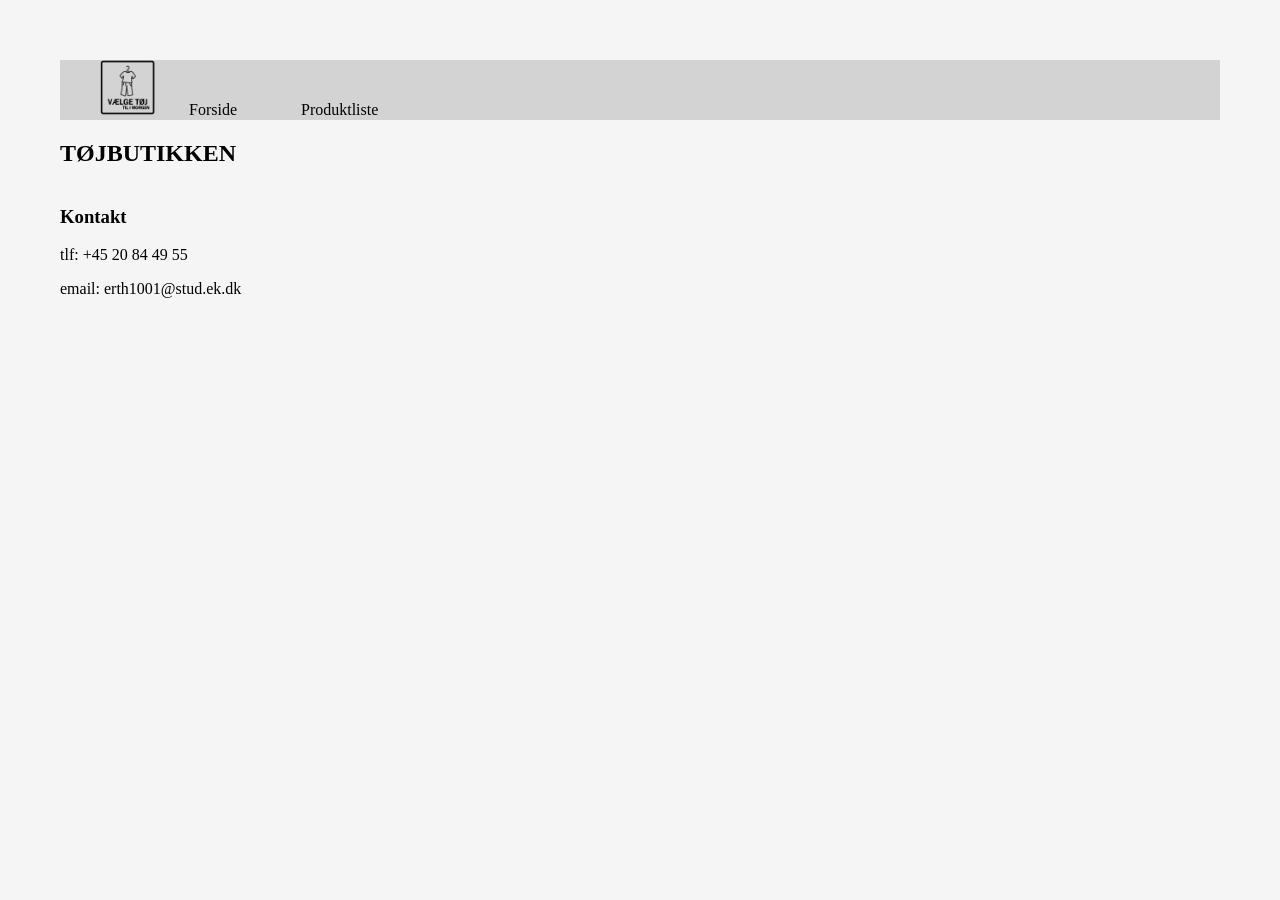
==== index.html @ 3785b1e7 "rettelser" ====
<!doctype html>
<html lang="da">
  <head>
    <meta charset="UTF-8" />
    <meta name="viewport" content="width=device-width, initial-scale=1.0" />
    <title>Forside</title>
    <link rel="stylesheet" href="style.css" />
  </head>
  <body>
    <header>
      <nav>
        <ul>
          <img class="logo" src="img/logo.png" alt="" />
          <a href="index.html">Forside</a>
          <a href="produktliste.html">Produktliste</a>
        </ul>
      </nav>
    </header>
    <main>
      <section>
        <h1>TØJBUTIKKEN</h1>
      </section>
      <section id="catlisteContainer"></section>
    </main>
    <footer>
      <h3>Kontakt</h3>
      <p>tlf: +45 20 84 49 55</p>
      <p>email: erth1001@stud.ek.dk</p>
    </footer>
    <script src="index.js"></script>
  </body>
</html>
---- style.css ----
/* general style */

body {
  margin: 10px;
  background-color: whitesmoke;
}

nav {
  background-color: lightgray;
  height: 60px;
  align-items: center;

  a {
    color: black;
    margin: 30px;
  }
  ul :hover {
    text-decoration: underline;
  }
}

a {
  text-decoration: none;
}

.logo {
  width: 55px;
}

/* Produktliste */
section {
  display: grid;
  grid-template-columns: 1fr 1fr;
  gap: 2rem;
}

.card {
  display: grid;
  grid-template-rows: subgrid;
  grid-row: span 5;
  background-color: lightgray;

  h2,
  h3,
  p {
    color: black;
    margin-left: 30px;
  }

  img {
    max-width: 90%;
    display: block;
    margin: 0 auto;
    margin-top: 20px;
  }
}

/* styl på forside  */
#catlisteContainer {
  display: grid;
  grid-template-columns: repeat(3, 1fr);
  gap: 1rem;

  a {
    padding: 2rem;
    background-color: lightgray;
    text-align: center;
    color: inherit;
  }
}

@media (min-width: 800px) {
  section {
    grid-template-columns: 1fr 1fr 1fr;
  }

  body {
    margin: 60px;
  }
}
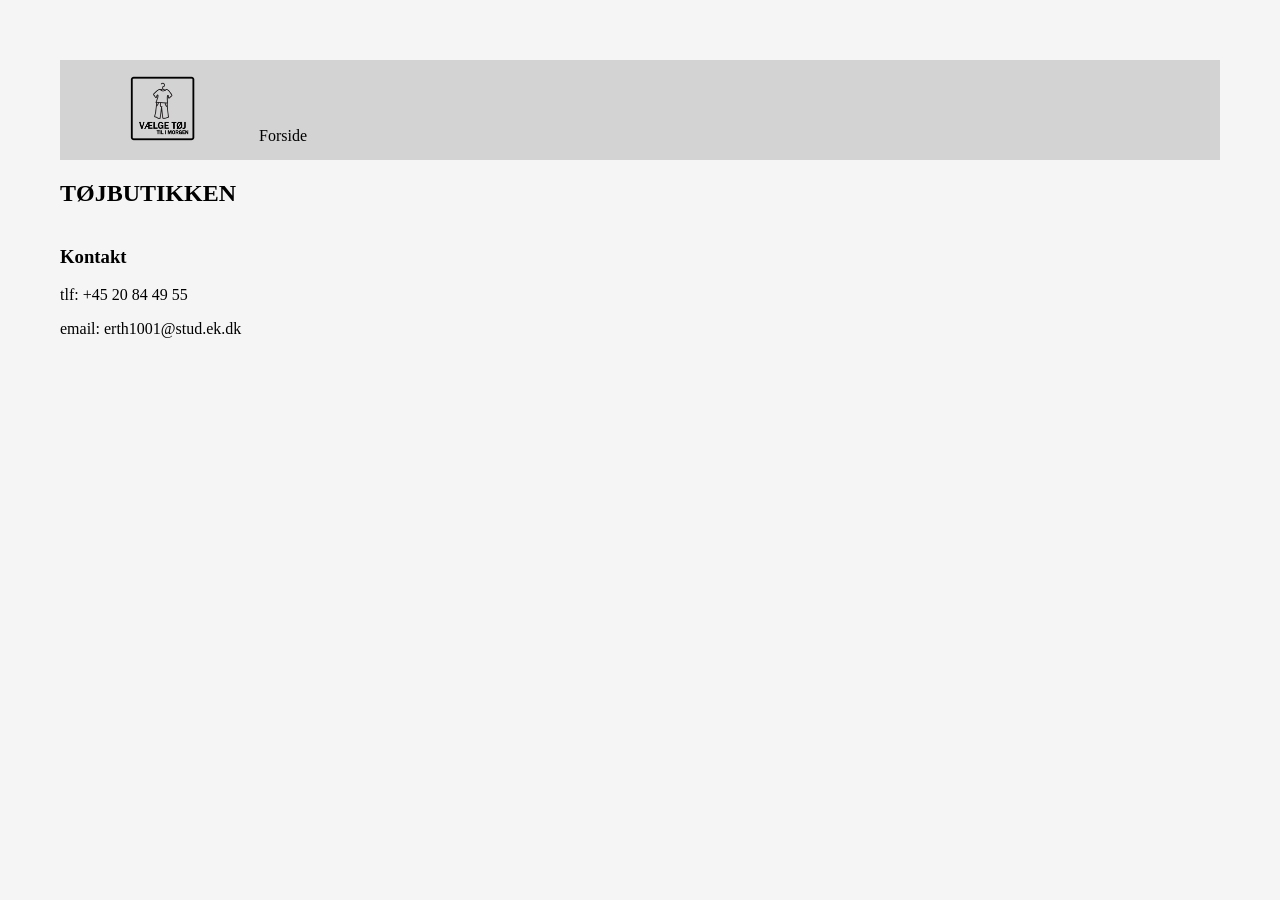
==== commit dd846b3b: "rettelser på header" ====
--- a/index.html
+++ b/index.html
@@ -10,9 +10,8 @@
     <header>
       <nav>
         <ul>
-          <img class="logo" src="img/logo.png" alt="" />
+          <a href="index.html"><img class="logo" src="img/logo.png" alt="" /></a>
           <a href="index.html">Forside</a>
-          <a href="produktliste.html">Produktliste</a>
         </ul>
       </nav>
     </header>
--- a/style.css
+++ b/style.css
@@ -7,12 +7,14 @@
 
 nav {
   background-color: lightgray;
-  height: 60px;
-  align-items: center;
+  height: 100px;
+  display: grid;
+  grid-template-columns: 1fr;
 
   a {
     color: black;
     margin: 30px;
+    align-items: center;
   }
   ul :hover {
     text-decoration: underline;
@@ -24,7 +26,8 @@
 }
 
 .logo {
-  width: 55px;
+  width: 65px;
+  align-items: center;
 }
 
 /* Produktliste */
@@ -69,6 +72,10 @@
   }
 }
 
+#catlisteContainer :hover {
+  background-color: gray;
+}
+
 @media (min-width: 800px) {
   section {
     grid-template-columns: 1fr 1fr 1fr;
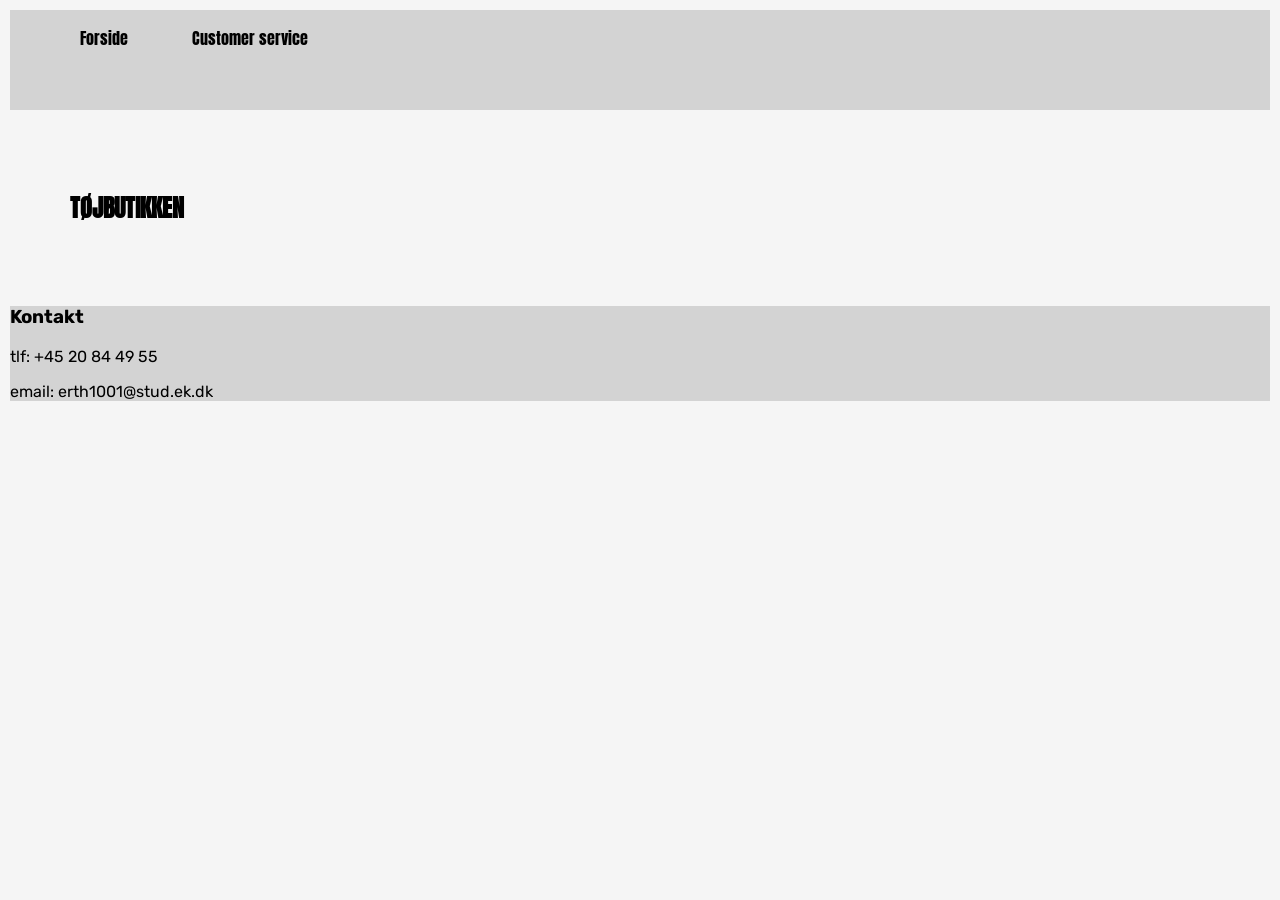
==== commit 2a6ed882: "header" ====
--- a/index.html
+++ b/index.html
@@ -10,8 +10,10 @@
     <header>
       <nav>
         <ul>
-          <a href="index.html"><img class="logo" src="img/logo.png" alt="" /></a>
+          <!-- <a href="index.html"><img class="logo" src="img/logo.png" alt="" /></a> -->
           <a href="index.html">Forside</a>
+          <a href="">Customer service</a>
+          <a href=""></a>
         </ul>
       </nav>
     </header>
--- a/style.css
+++ b/style.css
@@ -1,4 +1,23 @@
 /* general style */
+@font-face {
+  font-family: anton;
+  src: url(fonts/Anton-Regular.ttf);
+}
+
+@font-face {
+  font-family: rubrik;
+  src: url(fonts/Rubik-VariableFont_wght.ttf);
+}
+
+h1 {
+  font-family: anton;
+}
+
+p,
+h2,
+h3 {
+  font-family: rubrik;
+}
 
 body {
   margin: 10px;
@@ -6,6 +25,7 @@
 }
 
 nav {
+  font-family: anton;
   background-color: lightgray;
   height: 100px;
   display: grid;
@@ -30,6 +50,10 @@
   align-items: center;
 }
 
+footer {
+  background-color: lightgray;
+}
+
 /* Produktliste */
 section {
   display: grid;
@@ -37,7 +61,14 @@
   gap: 2rem;
 }
 
+.beskrivelse {
+  display: flex;
+  flex-direction: column;
+  margin: 0;
+}
+
 .card {
+  position: relative;
   display: grid;
   grid-template-rows: subgrid;
   grid-row: span 5;
@@ -76,12 +107,28 @@
   background-color: gray;
 }
 
+/* labeels med tilbud og udsolgt */
+.udsolgt {
+  filter: grayscale(1);
+  opacity: 8;
+  pointer-events: none;
+}
+
+.tilbudslabel {
+  position: absolute;
+  top: 1.3rem;
+  left: 0.2rem;
+  padding: 1rem;
+  background-color: yellow;
+  rotate: -20deg;
+}
+
 @media (min-width: 800px) {
   section {
     grid-template-columns: 1fr 1fr 1fr;
   }
 
-  body {
+  main {
     margin: 60px;
   }
 }
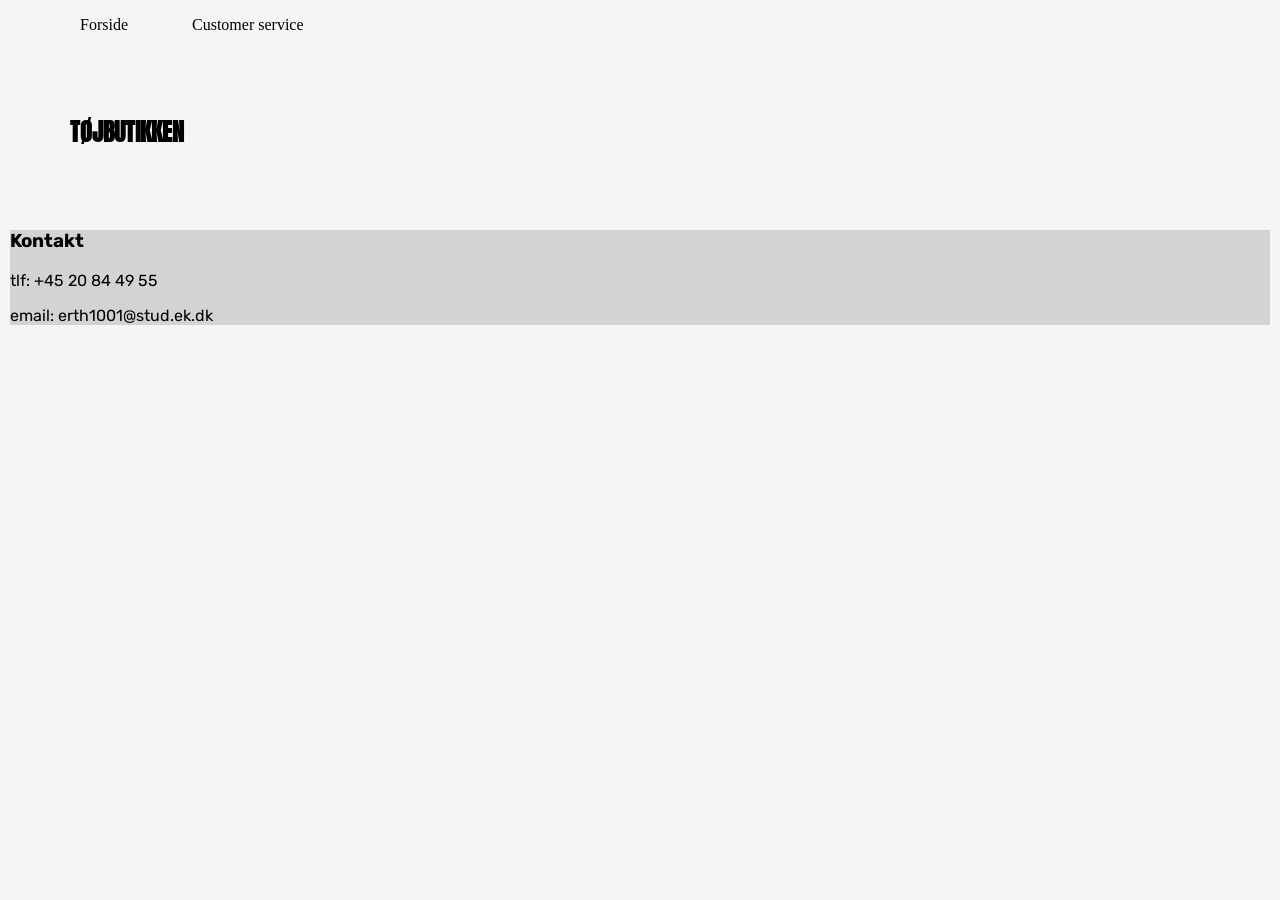
==== commit 3066c668: "header" ====
--- a/index.html
+++ b/index.html
@@ -8,7 +8,7 @@
   </head>
   <body>
     <header>
-      <nav>
+      <nav class="Header">
         <ul>
           <!-- <a href="index.html"><img class="logo" src="img/logo.png" alt="" /></a> -->
           <a href="index.html">Forside</a>
--- a/style.css
+++ b/style.css
@@ -25,11 +25,11 @@
 }
 
 nav {
-  font-family: anton;
+  /* font-family: anton;
   background-color: lightgray;
   height: 100px;
   display: grid;
-  grid-template-columns: 1fr;
+  grid-template-columns: 1fr; */
 
   a {
     color: black;
@@ -61,11 +61,11 @@
   gap: 2rem;
 }
 
-.beskrivelse {
+/* .beskrivelse {
   display: flex;
   flex-direction: column;
   margin: 0;
-}
+} */
 
 .card {
   position: relative;
@@ -123,6 +123,11 @@
   rotate: -20deg;
 }
 
+/* Filtrering */
+#filter {
+  margin: 10px;
+}
+
 @media (min-width: 800px) {
   section {
     grid-template-columns: 1fr 1fr 1fr;
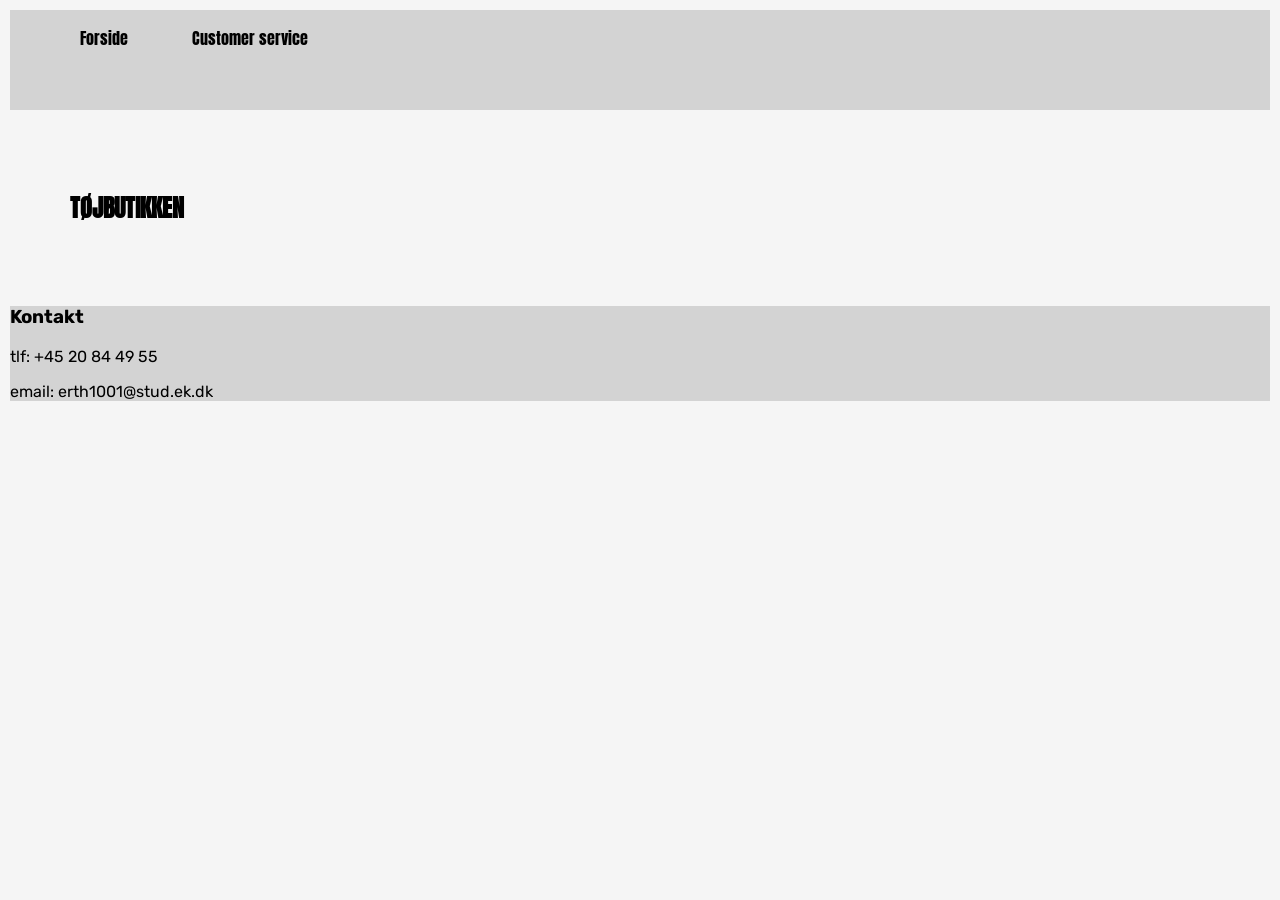
==== commit cbfbbc2a: "header rettelser" ====
--- a/index.html
+++ b/index.html
@@ -8,12 +8,11 @@
   </head>
   <body>
     <header>
-      <nav class="Header">
+      <nav class="header">
         <ul>
           <!-- <a href="index.html"><img class="logo" src="img/logo.png" alt="" /></a> -->
           <a href="index.html">Forside</a>
           <a href="">Customer service</a>
-          <a href=""></a>
         </ul>
       </nav>
     </header>
--- a/style.css
+++ b/style.css
@@ -24,12 +24,12 @@
   background-color: whitesmoke;
 }
 
-nav {
-  /* font-family: anton;
+.header {
+  font-family: anton;
   background-color: lightgray;
   height: 100px;
   display: grid;
-  grid-template-columns: 1fr; */
+  grid-template-columns: 1fr;
 
   a {
     color: black;
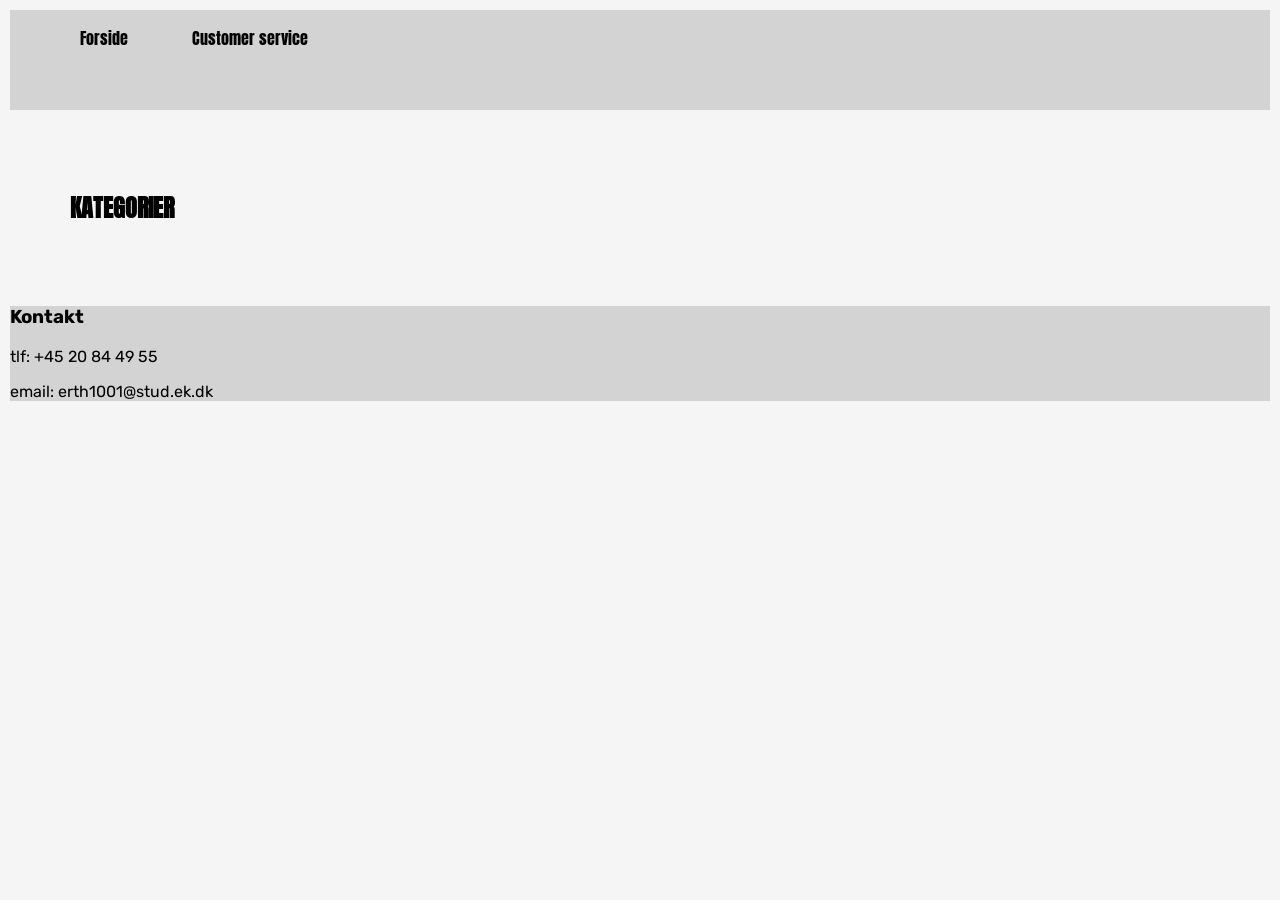
==== commit 408a0650: "vis antal" ====
--- a/index.html
+++ b/index.html
@@ -18,7 +18,7 @@
     </header>
     <main>
       <section>
-        <h1>TØJBUTIKKEN</h1>
+        <h1>KATEGORIER</h1>
       </section>
       <section id="catlisteContainer"></section>
     </main>
--- a/style.css
+++ b/style.css
@@ -89,6 +89,9 @@
   }
 }
 
+.card :hover {
+}
+
 /* styl på forside  */
 #catlisteContainer {
   display: grid;
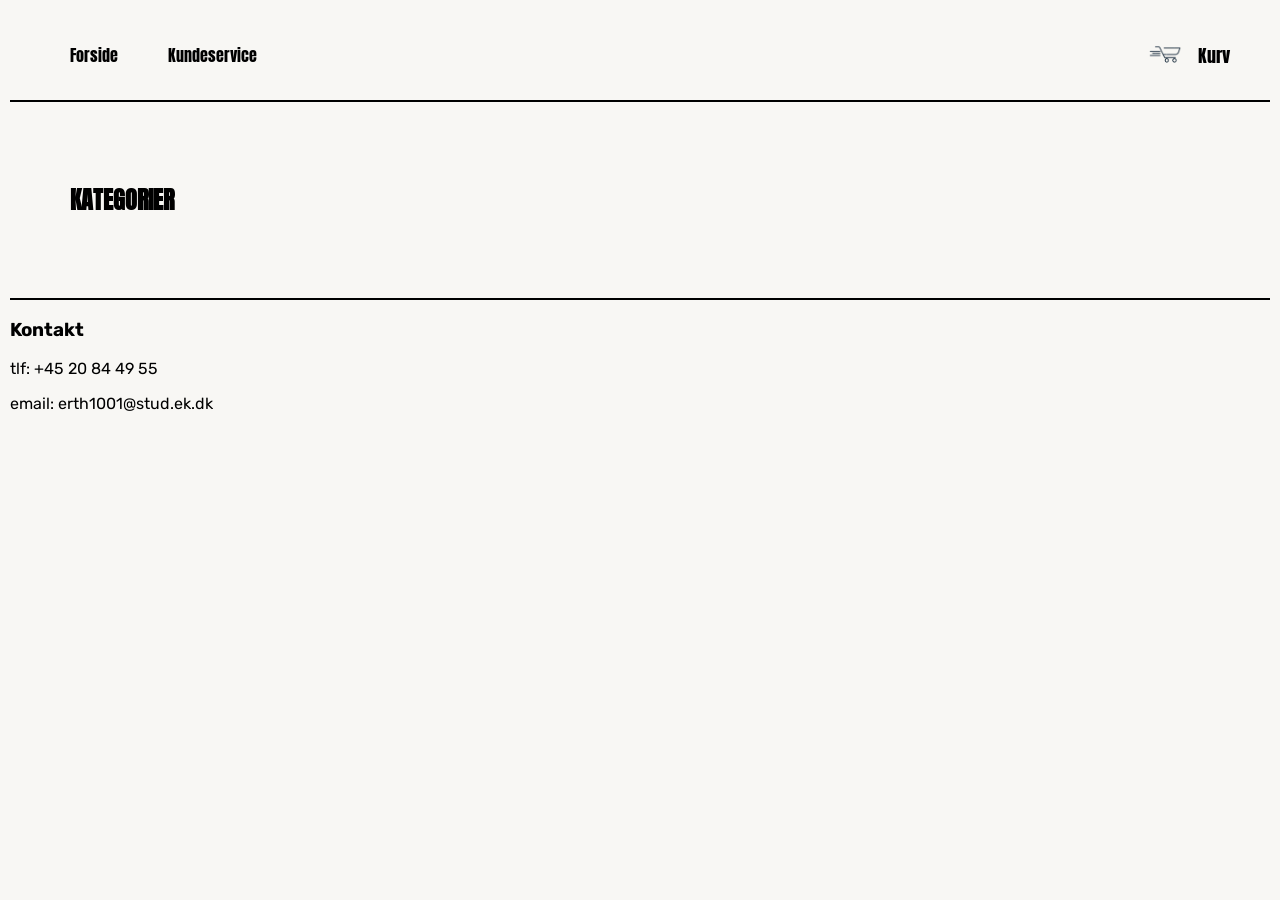
==== commit 7a12db05: "styking af header" ====
--- a/index.html
+++ b/index.html
@@ -10,9 +10,13 @@
     <header>
       <nav class="header">
         <ul>
-          <!-- <a href="index.html"><img class="logo" src="img/logo.png" alt="" /></a> -->
           <a href="index.html">Forside</a>
-          <a href="">Customer service</a>
+          <a href="">Kundeservice</a>
+
+          <div class="Kurv">
+            <img src="img/kurv.png" alt="Kurv" />
+            <span>Kurv</span>
+          </div>
         </ul>
       </nav>
     </header>
--- a/style.css
+++ b/style.css
@@ -21,37 +21,62 @@
 
 body {
   margin: 10px;
-  background-color: whitesmoke;
+  background-color: #f8f7f4;
 }
 
-.header {
+header {
   font-family: anton;
-  background-color: lightgray;
-  height: 100px;
-  display: grid;
-  grid-template-columns: 1fr;
+  padding: 20px 40px;
 
-  a {
-    color: black;
-    margin: 30px;
-    align-items: center;
-  }
-  ul :hover {
-    text-decoration: underline;
-  }
+  border-bottom: solid black 2px;
+}
+
+.header ul {
+  display: flex;
+  align-items: center;
+  gap: 30px;
+  list-style: none;
+  padding: 0;
+  margin: 0;
+}
+
+.header a {
+  text-decoration: none;
+  color: black;
+}
+
+.Kurv {
+  display: flex;
+  align-items: center;
+  gap: 8px;
+  margin-left: auto;
+}
+
+.Kurv img {
+  width: 50px;
+  height: 50px;
+}
+
+.Kurv span {
+  font-size: 18px;
+}
+
+header a {
+  color: black;
+  text-decoration: none;
+  margin-left: 20px;
+}
+
+header a:hover {
+  text-decoration: underline;
 }
 
 a {
   text-decoration: none;
 }
 
-.logo {
-  width: 65px;
-  align-items: center;
-}
-
 footer {
-  background-color: lightgray;
+  border-top: solid black 2px;
 }
 
 /* Produktliste */
@@ -89,25 +114,24 @@
   }
 }
 
-.card :hover {
-}
-
 /* styl på forside  */
 #catlisteContainer {
   display: grid;
   grid-template-columns: repeat(3, 1fr);
   gap: 1rem;
+  font-family: rubrik;
 
   a {
     padding: 2rem;
     background-color: lightgray;
+
     text-align: center;
     color: inherit;
   }
 }
 
 #catlisteContainer :hover {
-  background-color: gray;
+  background-color: #2b4c6b;
 }
 
 /* labeels med tilbud og udsolgt */
@@ -128,7 +152,16 @@
 
 /* Filtrering */
 #filter {
-  margin: 10px;
+  margin-bottom: 13px;
+}
+
+/* Sortering */
+#sortering {
+  margin-bottom: 13px;
+}
+
+#filter :hover {
+  background-color: lightgray;
 }
 
 @media (min-width: 800px) {
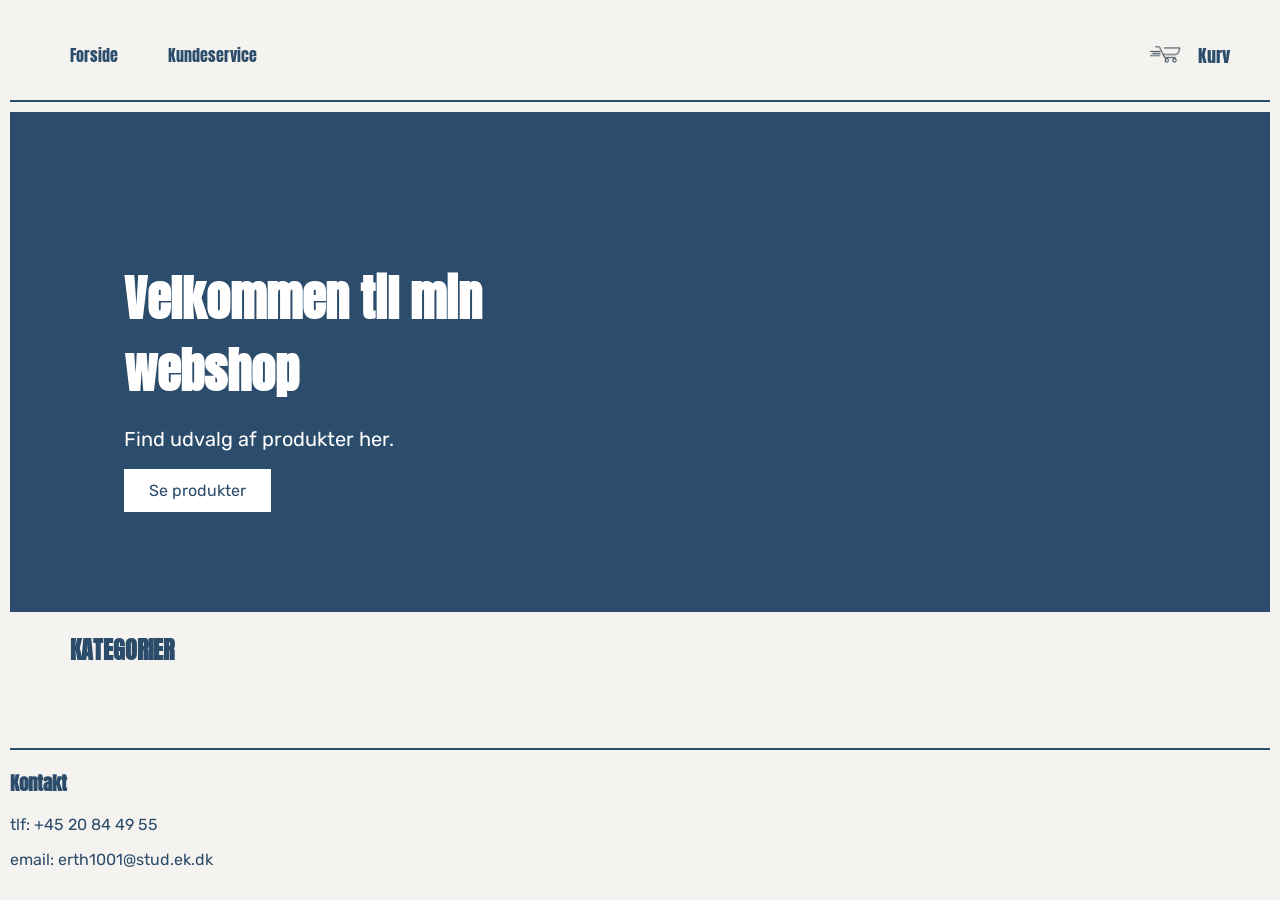
==== commit 6f106729: "rettelser på design" ====
--- a/index.html
+++ b/index.html
@@ -21,6 +21,20 @@
       </nav>
     </header>
     <main>
+      <!-- <section class="hero">
+        <h1>VELKOMMEN TIL MIN WEBSHOP</h1>
+        <h3>Find vores udvalg af produkter og gør dit næste køb nemt.</h3>
+        <a href="" class="hero-knap">Se produkter</a>
+      </section> -->
+
+      <section class="hero">
+        <div class="hero-tekst">
+          <h1>Velkommen til min webshop</h1>
+          <p>Find udvalg af produkter her.</p>
+          <a href="#" class="hero-knap">Se produkter</a>
+        </div>
+      </section>
+
       <section>
         <h1>KATEGORIER</h1>
       </section>
--- a/style.css
+++ b/style.css
@@ -9,8 +9,19 @@
   src: url(fonts/Rubik-VariableFont_wght.ttf);
 }
 
+main {
+  margin: 60px;
+}
+
+body {
+  margin: 10px;
+  /* background-color: #f8f7f4; */
+  background-color: #f5f3ef;
+}
+
 h1 {
   font-family: anton;
+  color: #2b4c6b;
 }
 
 p,
@@ -19,16 +30,11 @@
   font-family: rubrik;
 }
 
-body {
-  margin: 10px;
-  background-color: #f8f7f4;
-}
-
 header {
   font-family: anton;
   padding: 20px 40px;
 
-  border-bottom: solid black 2px;
+  border-bottom: solid #2b4c6b 2px;
 }
 
 .header ul {
@@ -42,7 +48,7 @@
 
 .header a {
   text-decoration: none;
-  color: black;
+  color: #2b4c6b;
 }
 
 .Kurv {
@@ -59,6 +65,7 @@
 
 .Kurv span {
   font-size: 18px;
+  color: #2b4c6b;
 }
 
 header a {
@@ -76,33 +83,138 @@
 }
 
 footer {
-  border-top: solid black 2px;
+  color: #2b4c6b;
+  border-top: solid #2b4c6b 2px;
+
+  h3 {
+    font-family: Anton;
+  }
+}
+
+/* styl på forside  */
+
+/* hero */
+.hero {
+  margin-left: -60px;
+  margin-right: -60px;
+  margin-top: -50px;
+  min-height: 500px;
+  background-color: #2b4c6b;
+  color: white;
+
+  display: flex;
+  align-items: center;
+  justify-content: space-between;
+
+  padding: 50px 10%;
+  box-sizing: border-box;
+}
+
+.hero-tekst {
+  max-width: 500px;
+}
+
+.hero-tekst h1 {
+  color: #ffffff;
+  font-size: 48px;
+  margin-bottom: 20px;
+}
+
+.hero-tekst p {
+  font-size: 20px;
+  margin-bottom: 30px;
+}
+
+.hero-knap {
+  font-family: rubrik;
+  background-color: white;
+  color: #2b4c6b;
+  padding: 12px 25px;
+  text-decoration: none;
+}
+
+/* tekst på forside  */
+.links {
+  display: flex;
+  gap: 30px;
+  justify-content: center;
+
+  margin-top: -40px;
+}
+
+/* kategori sektion */
+#catlisteContainer {
+  display: grid;
+  grid-template-columns: repeat(3, 1fr);
+  gap: 1rem;
+  font-family: rubrik;
+
+  a {
+    padding: 2rem;
+    /* background-color: lightgray; */
+    background-color: white;
+    color: #1f2933;
+
+    text-align: center;
+    color: inherit;
+  }
+}
+
+#catlisteContainer :hover {
+  background-color: #2b4c6b;
+  opacity: 0.6;
 }
 
 /* Produktliste */
-section {
-  display: grid;
-  grid-template-columns: 1fr 1fr;
-  gap: 2rem;
-}
-
-/* .beskrivelse {
-  display: flex;
-  flex-direction: column;
-  margin: 0;
-} */
-
-.card {
-  position: relative;
-  display: grid;
-  grid-template-rows: subgrid;
-  grid-row: span 5;
-  background-color: lightgray;
+
+.produktliste {
+  display: grid;
+  grid-template-columns: 1fr 1fr 1fr;
+  gap: 1.5rem;
+  grid-auto-rows: subgrid;
+
+  a {
+    color: #1f2933;
+  }
 
   h2,
   h3,
   p {
-    color: black;
+    color: #1f2933;
+    margin: 30px;
+  }
+
+  a:hover {
+    translate: 0 -0.3rem;
+    transition: 0.2s;
+  }
+}
+
+img {
+  max-width: 100%;
+}
+
+article {
+  position: relative;
+}
+
+/* section {
+  display: grid;
+  grid-template-columns: 1fr 1fr;
+  gap: 2rem;
+}
+
+.card {
+  position: relative;
+  display: grid;
+  grid-template-rows: subgrid;
+
+  background-color: #ffffff;
+
+  h2,
+  h3,
+  p {
+    color: #1f2933;
     margin-left: 30px;
   }
 
@@ -112,27 +224,7 @@
     margin: 0 auto;
     margin-top: 20px;
   }
-}
-
-/* styl på forside  */
-#catlisteContainer {
-  display: grid;
-  grid-template-columns: repeat(3, 1fr);
-  gap: 1rem;
-  font-family: rubrik;
-
-  a {
-    padding: 2rem;
-    background-color: lightgray;
-
-    text-align: center;
-    color: inherit;
-  }
-}
-
-#catlisteContainer :hover {
-  background-color: #2b4c6b;
-}
+}  */
 
 /* labeels med tilbud og udsolgt */
 .udsolgt {
@@ -143,33 +235,46 @@
 
 .tilbudslabel {
   position: absolute;
-  top: 1.3rem;
+  top: 0.2rem;
   left: 0.2rem;
   padding: 1rem;
   background-color: yellow;
-  rotate: -20deg;
 }
 
 /* Filtrering */
 #filter {
+  font-family: rubrik;
   margin-bottom: 13px;
+
+  button {
+    border: unset;
+    background-color: #2b4c6b;
+    color: #ffffff;
+    padding: 6px;
+  }
 }
 
 /* Sortering */
 #sortering {
-  margin-bottom: 13px;
-}
-
+  font-family: rubrik;
+  margin-bottom: 20px;
+
+  button {
+    border: unset;
+    background-color: #2b4c6b;
+    color: #ffffff;
+    padding: 6px;
+  }
+}
+
+#sortering :hover,
 #filter :hover {
-  background-color: lightgray;
-}
-
-@media (min-width: 800px) {
+  background-color: #2b4c6b;
+  opacity: 0.7;
+}
+
+/* @media (min-width: 800px) {
   section {
-    grid-template-columns: 1fr 1fr 1fr;
-  }
-
-  main {
-    margin: 60px;
-  }
-}
+    grid-template-columns: 1fr 1fr;
+  }
+} */
